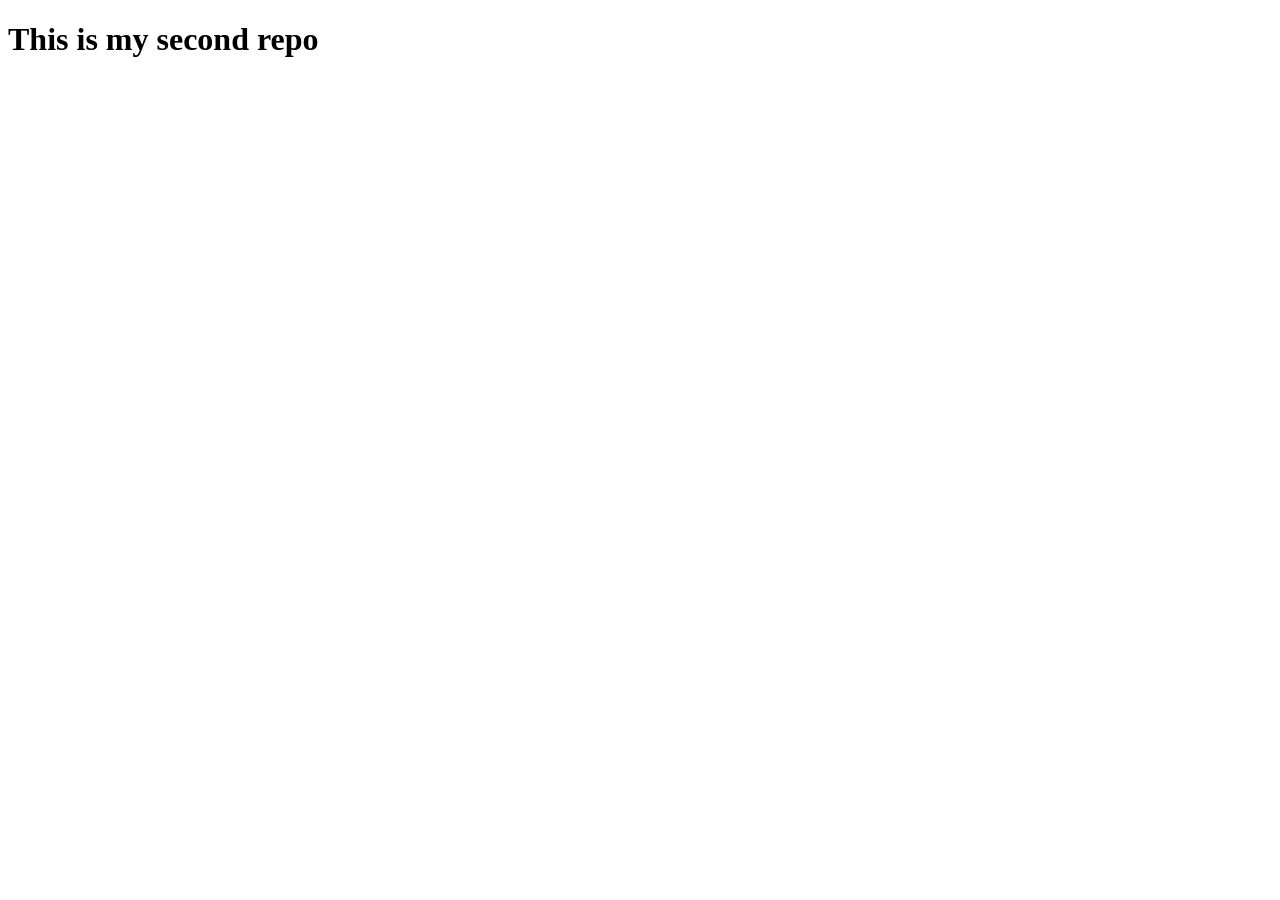
==== indexl.html @ fd1befef "my second commit" ====
<!DOCTYPE html>
<html lang="en">
<head>
    <meta charset="UTF-8">
    <meta http-equiv="X-UA-Compatible" content="IE=edge">
    <meta name="viewport" content="width=device-width, initial-scale=1.0">
    <title>my second github repo</title>
</head>
<body>
    <h1>This is my second repo</h1>
</body>
</html>
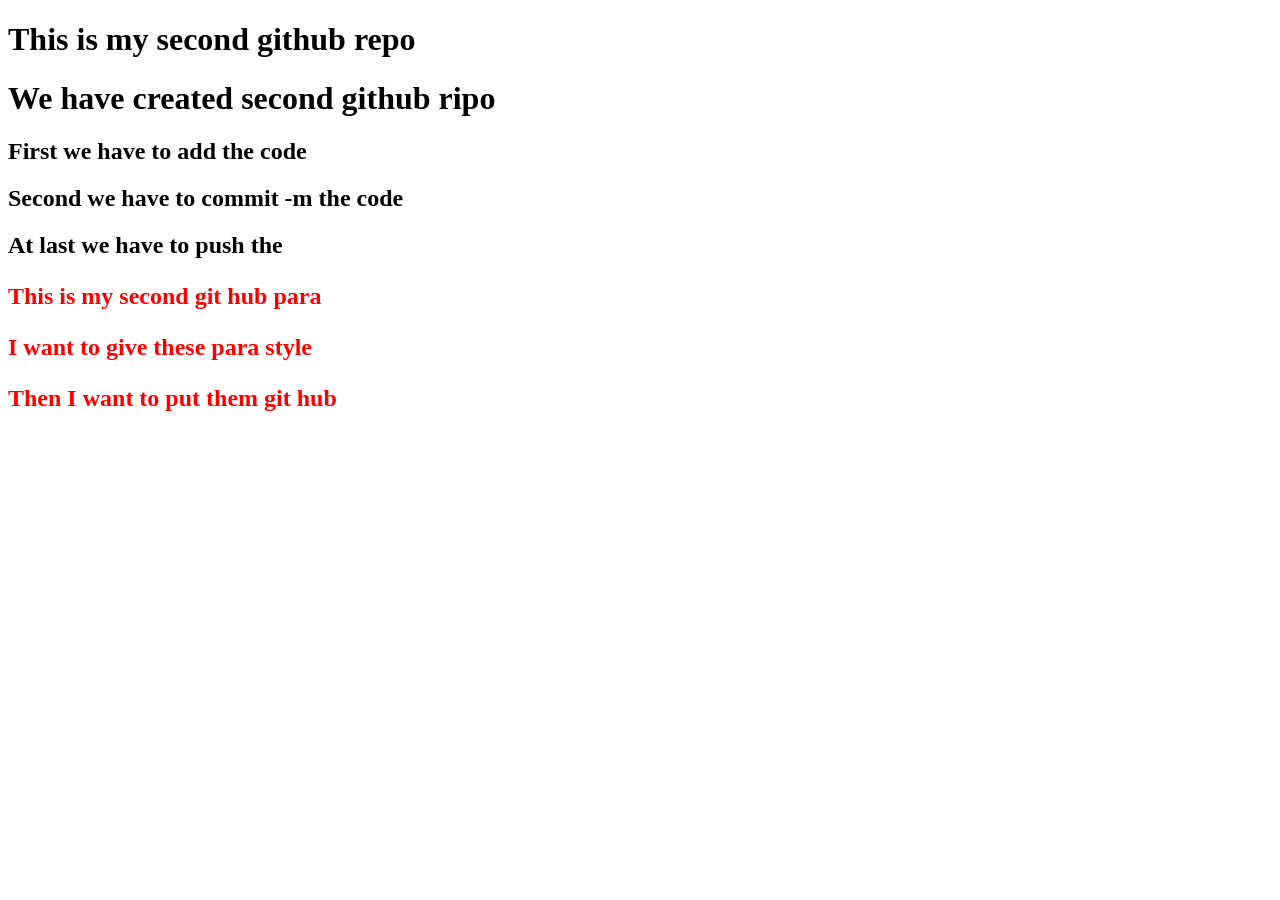
==== commit 763bb9eb: "para color" ====
--- a/indexl.html
+++ b/indexl.html
@@ -5,8 +5,16 @@
     <meta http-equiv="X-UA-Compatible" content="IE=edge">
     <meta name="viewport" content="width=device-width, initial-scale=1.0">
     <title>my second github repo</title>
+    <link rel="stylesheet" href="style.css">
 </head>
 <body>
-    <h1>This is my second repo</h1>
+    <h1>This is my second github repo</h1>
 </body>
+    <h1>We have created second github ripo</h1>
+    <h2>First we have to add the code </h2>
+    <h2>Second we have to commit -m the code</h2>
+    <h2>At last we have to push the </p2>
+    <p>This is my second git hub para </p>
+    <p>I want to give these para style</p>
+    <p> Then I want to put them git hub </p>
 </html>
--- a/style.css
+++ b/style.css
@@ -0,0 +1,3 @@
+p{
+    color: red;
+}
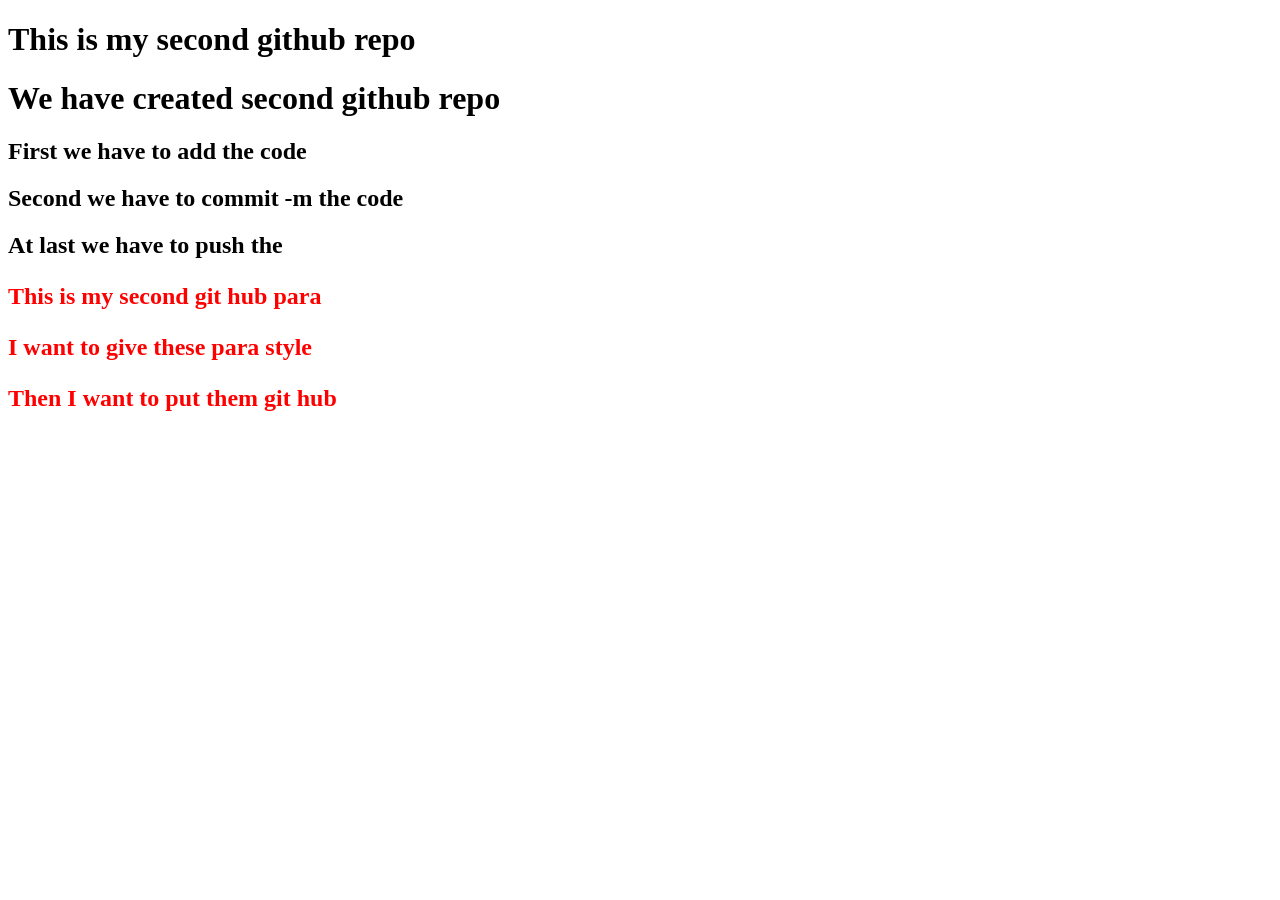
==== commit eea7071c: "change repo" ====
--- a/indexl.html
+++ b/indexl.html
@@ -10,7 +10,7 @@
 <body>
     <h1>This is my second github repo</h1>
 </body>
-    <h1>We have created second github ripo</h1>
+    <h1>We have created second github repo</h1>
     <h2>First we have to add the code </h2>
     <h2>Second we have to commit -m the code</h2>
     <h2>At last we have to push the </p2>
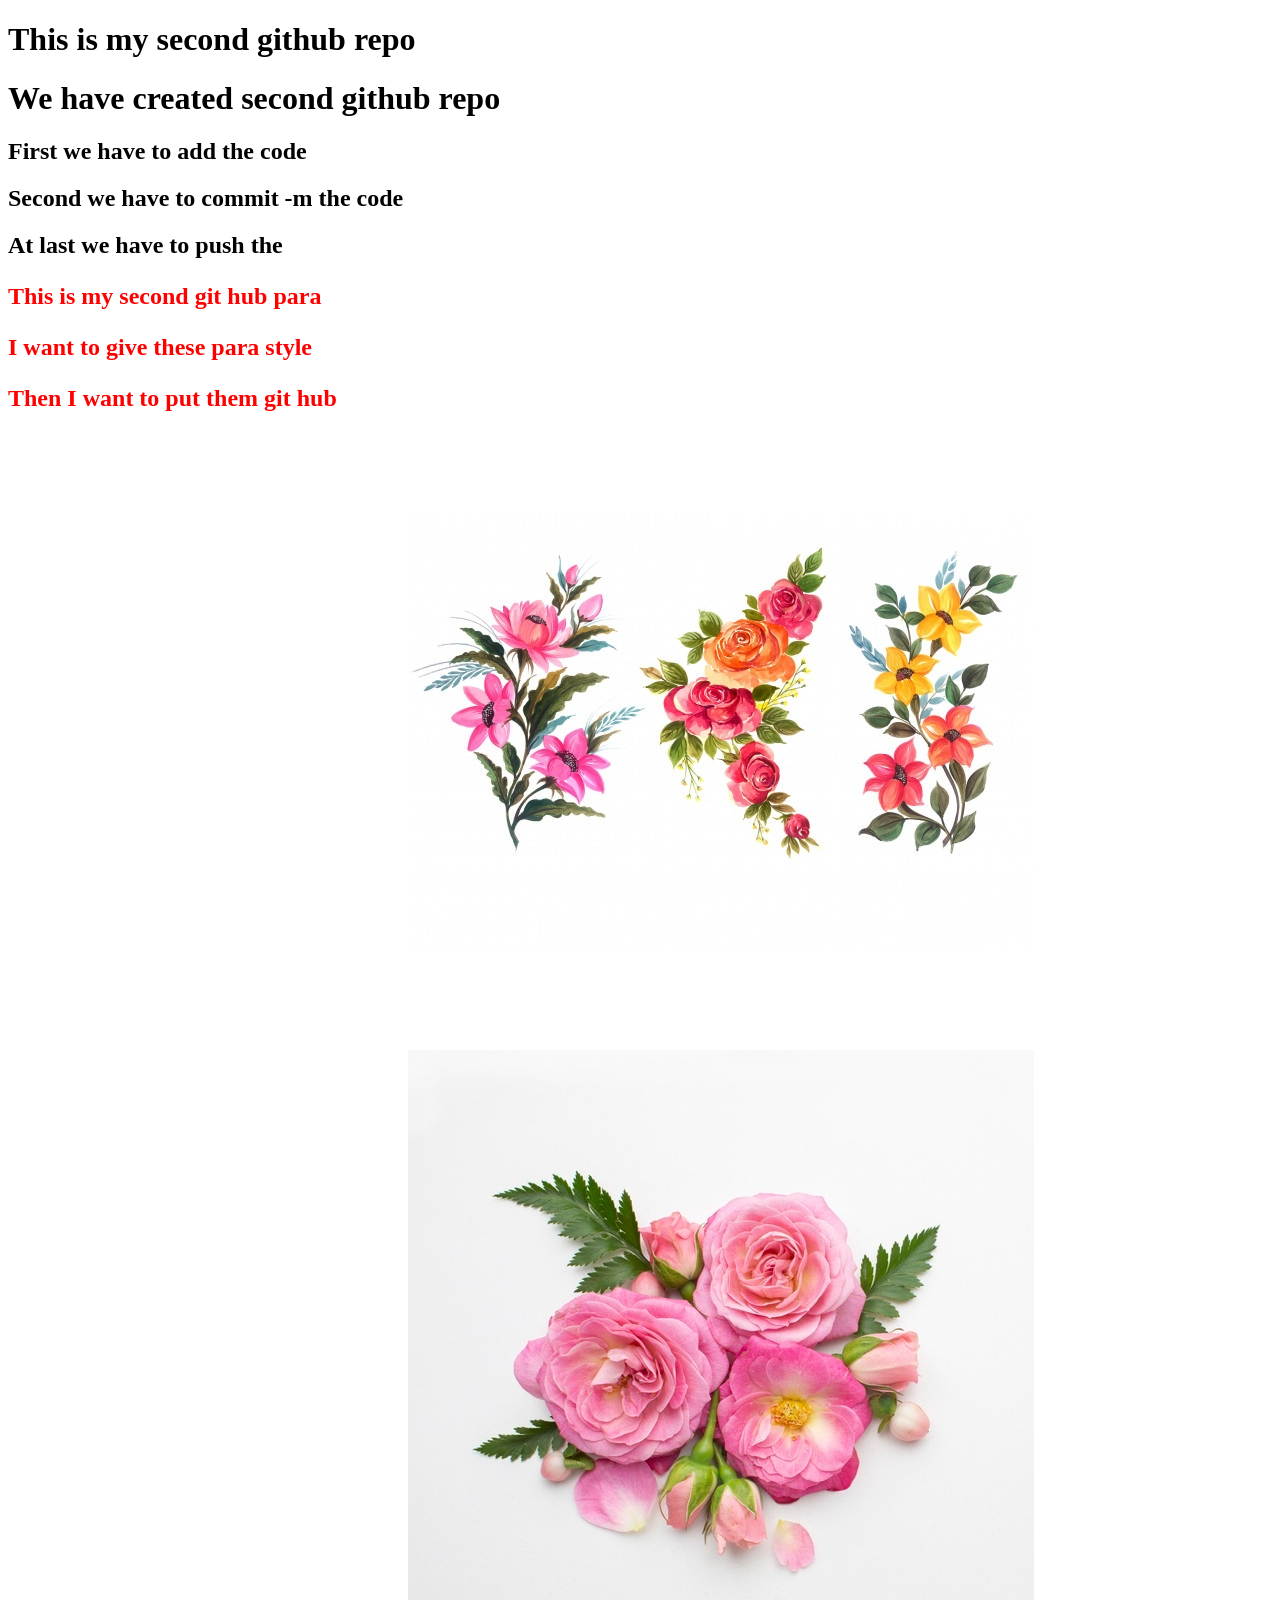
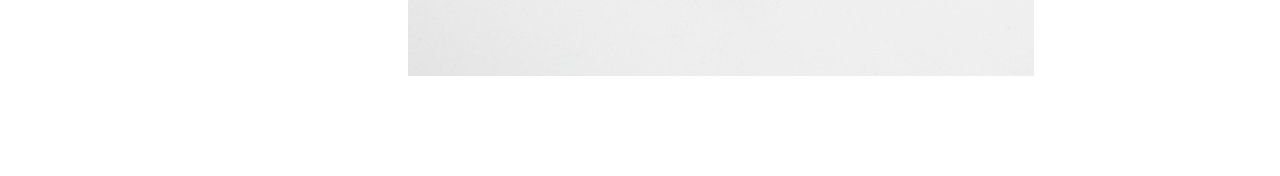
==== commit 248b69fb: "picture added" ====
--- a/indexl.html
+++ b/indexl.html
@@ -17,4 +17,6 @@
     <p>This is my second git hub para </p>
     <p>I want to give these para style</p>
     <p> Then I want to put them git hub </p>
+    <img src="Multiple flower.jpg" alt="">
+    <img src="Single flower.jpg" alt="">
 </html>
--- a/style.css
+++ b/style.css
@@ -1,3 +1,7 @@
 p{
     color: red;
+}
+img{
+    display: block;
+    margin: 100px 400px;
 }
